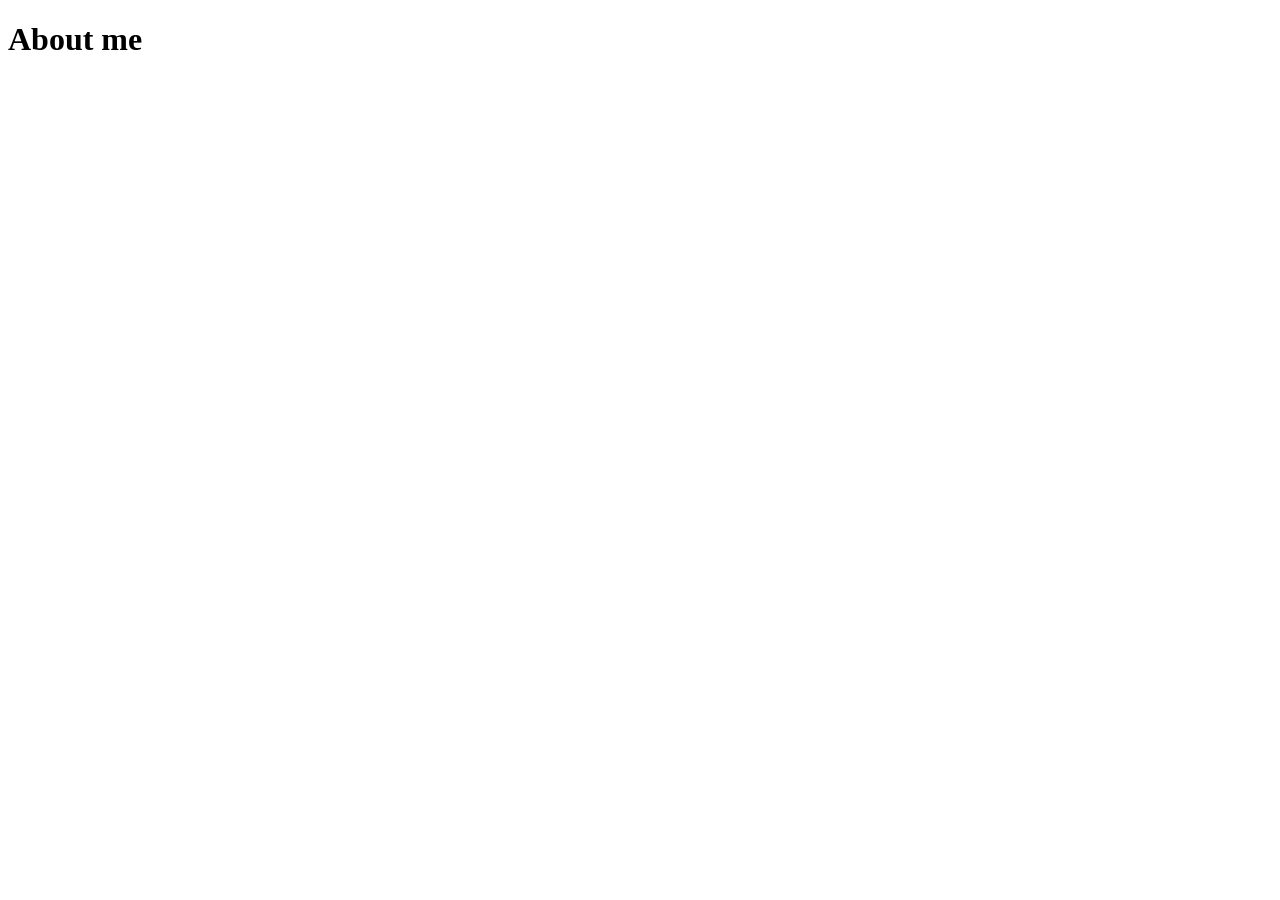
==== about.html @ cac783a1 "commit" ====
<!-- add your about me page here -->
<!DOCTYPE html>
<html lang="en">
<head>
    <meta charset="UTF-8">
    <meta name="viewport" content="width=device-width, initial-scale=1.0">
    <title>AboutMe</title>
</head>
<body>

    <h1>About me</h1>
    
    
</body>
</html>
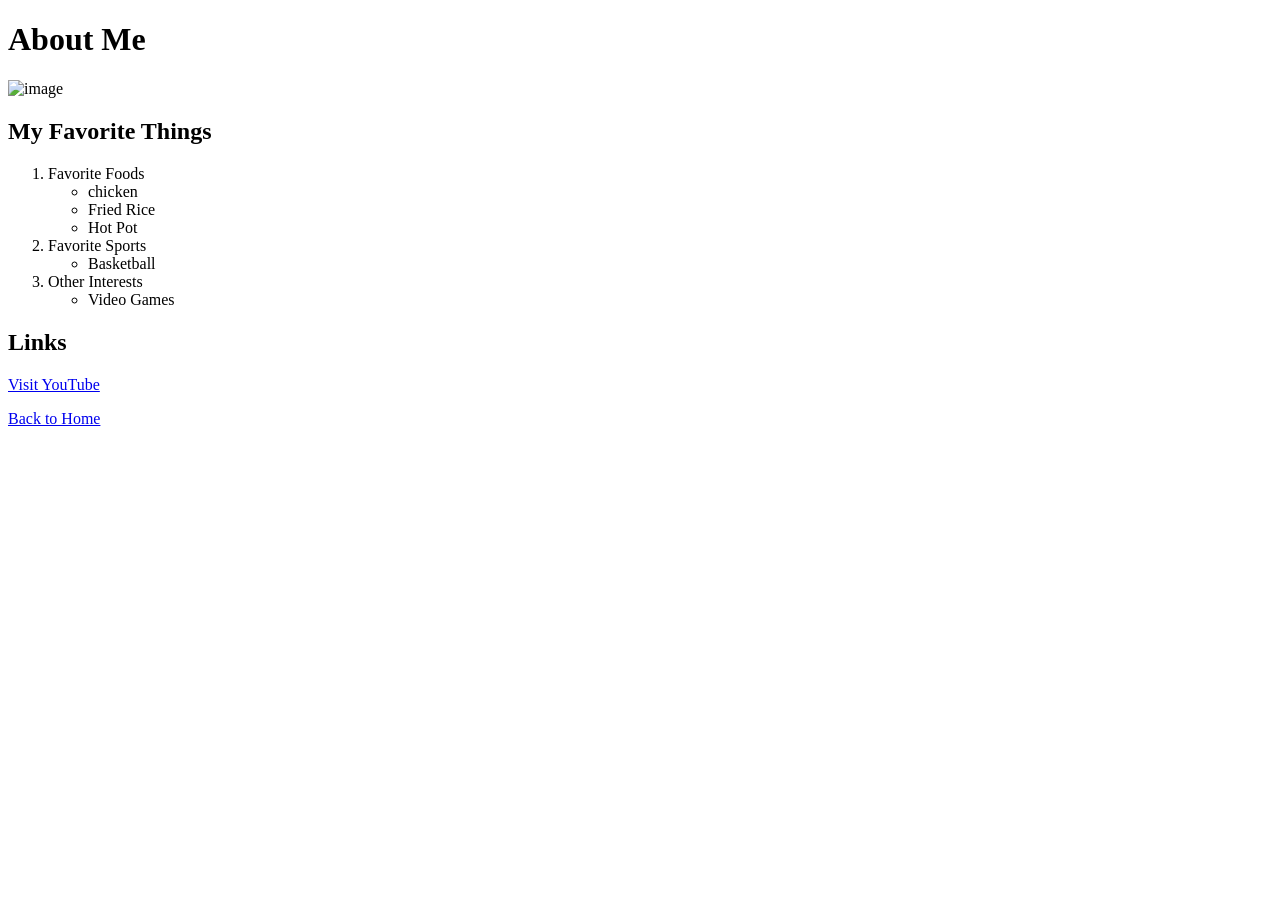
==== commit 88c8c018: "Update about.html" ====
--- a/about.html
+++ b/about.html
@@ -8,8 +8,44 @@
 </head>
 <body>
 
-    <h1>About me</h1>
+    <h1>About Me</h1>
+    <p><img src="https://encrypted-tbn0.gstatic.com/images?q=tbn:ANd9GcTnzhK7GtP15hCXq_GP8heutAVYATIQg88ituXiXZl5RA&s=10" width="200" alt="image"></p>
+
+    <h2>My Favorite Things</h2>
+    <ol>
+        <li>Favorite Foods
+            <ul>
+                <li>chicken</li>
+                <li>Fried Rice</li>
+                <li>Hot Pot</li>
+            </ul>
+        </li>
+
+        <li>Favorite Sports
+            <ul>
+                <li>Basketball</li>
+                
+            </ul>
+        </li>
+
+        <li>Other Interests
+            <ul>
+                <li>Video Games</li>
+                
+            </ul>
+        </li>
+    </ol>
+
+    <h2>Links</h2>
+
+    <p>
+        <a href="https://www.youtube.com">Visit YouTube</a>
+    </p>
+
+    <p>
+        <a href="index.html">Back to Home</a>
+    </p>
     
     
 </body>
-</html>+</html>
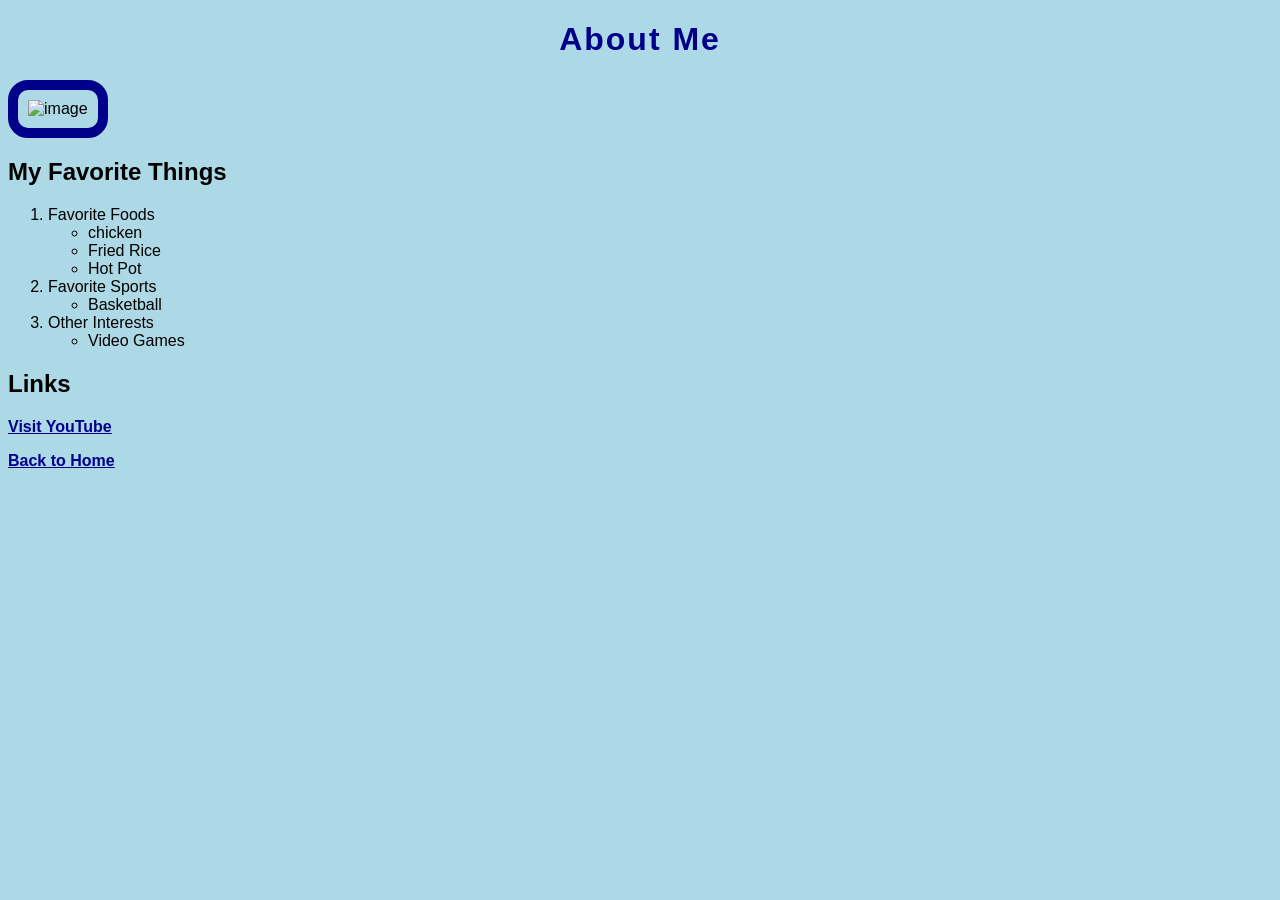
==== commit c85d57e0: "Refactor About Me section and style image Updated the structure of the About Me section and added st" ====
--- a/about.html
+++ b/about.html
@@ -5,11 +5,12 @@
     <meta charset="UTF-8">
     <meta name="viewport" content="width=device-width, initial-scale=1.0">
     <title>AboutMe</title>
+    <link href="style.css" rel="stylesheet">
 </head>
 <body>
 
-    <h1>About Me</h1>
-    <p><img src="https://encrypted-tbn0.gstatic.com/images?q=tbn:ANd9GcTnzhK7GtP15hCXq_GP8heutAVYATIQg88ituXiXZl5RA&s=10" width="200" alt="image"></p>
+    <p > <h1>About Me</h1></p>
+    <p><img style="border: 10px darkblue solid; padding: 10px; "src="https://encrypted-tbn0.gstatic.com/images?q=tbn:ANd9GcTnzhK7GtP15hCXq_GP8heutAVYATIQg88ituXiXZl5RA&s=10" width="200" alt="image"></p>
 
     <h2>My Favorite Things</h2>
     <ol>
@@ -43,7 +44,7 @@
     </p>
 
     <p>
-        <a href="index.html">Back to Home</a>
+        <a href="game.html">Back to Home</a>
     </p>
     
     
--- a/style.css
+++ b/style.css
@@ -0,0 +1,46 @@
+body {
+            background-color: lightblue;
+            color: black;
+            font-family: Arial, sans-serif;
+        }
+
+        h1 {
+            color: darkblue;
+            text-align: center;
+            font-weight: bold;
+            letter-spacing: 2px;
+        }
+
+        form {
+            background-color: white;
+            border: 3px solid blue;
+            padding: 20px;
+            margin: 20px;
+        }
+
+        img {
+            border-radius: 20px;
+        }
+
+        label {
+            color: darkblue;
+            font-weight: bold;
+            word-spacing: 3px;
+        }
+
+        input {
+            border: 2px solid gray;
+            padding: 5px;
+        }
+
+        input[type="submit"] {
+            background-color: lightblue;
+            color: darkblue;
+            font-weight: bold;
+            border: 2px solid blue;
+        }
+
+        a {
+            color: darkblue;
+            font-weight: bold;
+        }
